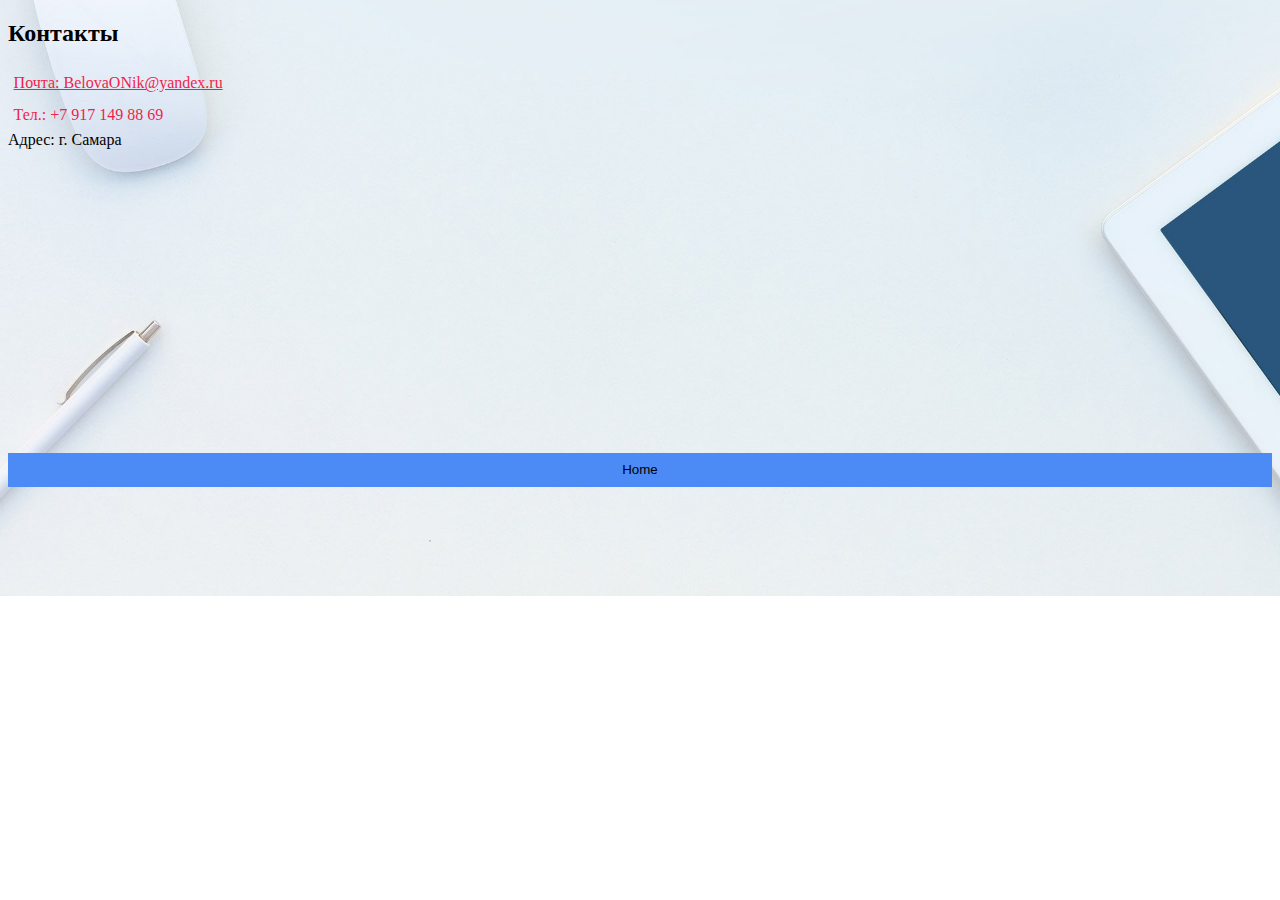
==== Contacks.html @ 874e9409 "First commit" ====
<!DOCTYPE html>
<html lang="en">
<head>
    <meta charset="UTF-8">
    <meta name="viewport" content="width=device-width, initial-scale=1.0">
    <title>Document</title>
    <link rel="stylesheet" href="./style/style2.css">
</head>
<body>
    <div class="bg">
        <h2>Контакты</h2>
        <a href="mailto:BelovaONik@yandex.ru" class="email">Почта: BelovaONik@yandex.ru</a> <br>
        <a href="tel: +79171498869" class="phone">Тел.: +7 917 149 88 69</a>        
        <div class="sity">Адрес: г. Самара <br>
            <iframe src="https://www.google.com/maps/embed?pb=!1m18!1m12!1m3!1d152742.66434899895!2d50.0332738268896!3d53.260794384501025!2m3!1f0!2f0!3f0!3m2!1i1024!2i768!4f13.1!3m3!1m2!1s0x416618e22bd879d3%3A0xba95cda9bb3a030b!2z0KHQsNC80LDRgNCwLCDQodCw0LzQsNGA0YHQutCw0Y8g0L7QsdC7Lg!5e0!3m2!1sru!2sru!4v1702115882525!5m2!1sru!2sru" width="500" height="300" style="border:0;" allowfullscreen="" loading="lazy" referrerpolicy="no-referrer-when-downgrade"></iframe>
        </div>
        <button onclick="document.location=`/index.html`">Home</button>
    </div>
    <script src="./script.js"></script>
</body>
</html>
---- style/style2.css ----
body {
  background-image: url(img-3.jpg);
  background-size: cover;
  background-repeat: no-repeat;
  background-position: center center;
}
button {
  background-color: #4c8af5;
  border: #4c8af5;
  line-height: 2rem;
  width: 100%;
}
ul {
  display: flex;
  flex-direction: row;
  align-content: center;
  justify-content: space-evenly;
  flex-wrap: wrap;
}
li {
  list-style-type: none;
  padding: 1.2rem;
  margin: 0.1rem;
  border: 0.03rem solid;
  border-radius: 14rem;
  border-color: #4c8af5;
  transition: all 0.3s ease-in-out;
}
li a {
  text-decoration: none;
  padding: 0.5rem;
}
li :hover {
  color: #f01f4c;
  font-weight: bold;
}
h2 {
  color: #000000;
}
img {
  width: 1.3rem;
}
a[href^="mailto:"] {
  font-size: 16px;
  line-height: 32px;
  color: #f01f4c;
  padding: 0.35rem;
}
a[href^="tel:"] {
  font-size: 16px;
  line-height: 32px;
  color: #f01f4c;
  text-decoration: none;
  padding: 0.35rem;
}
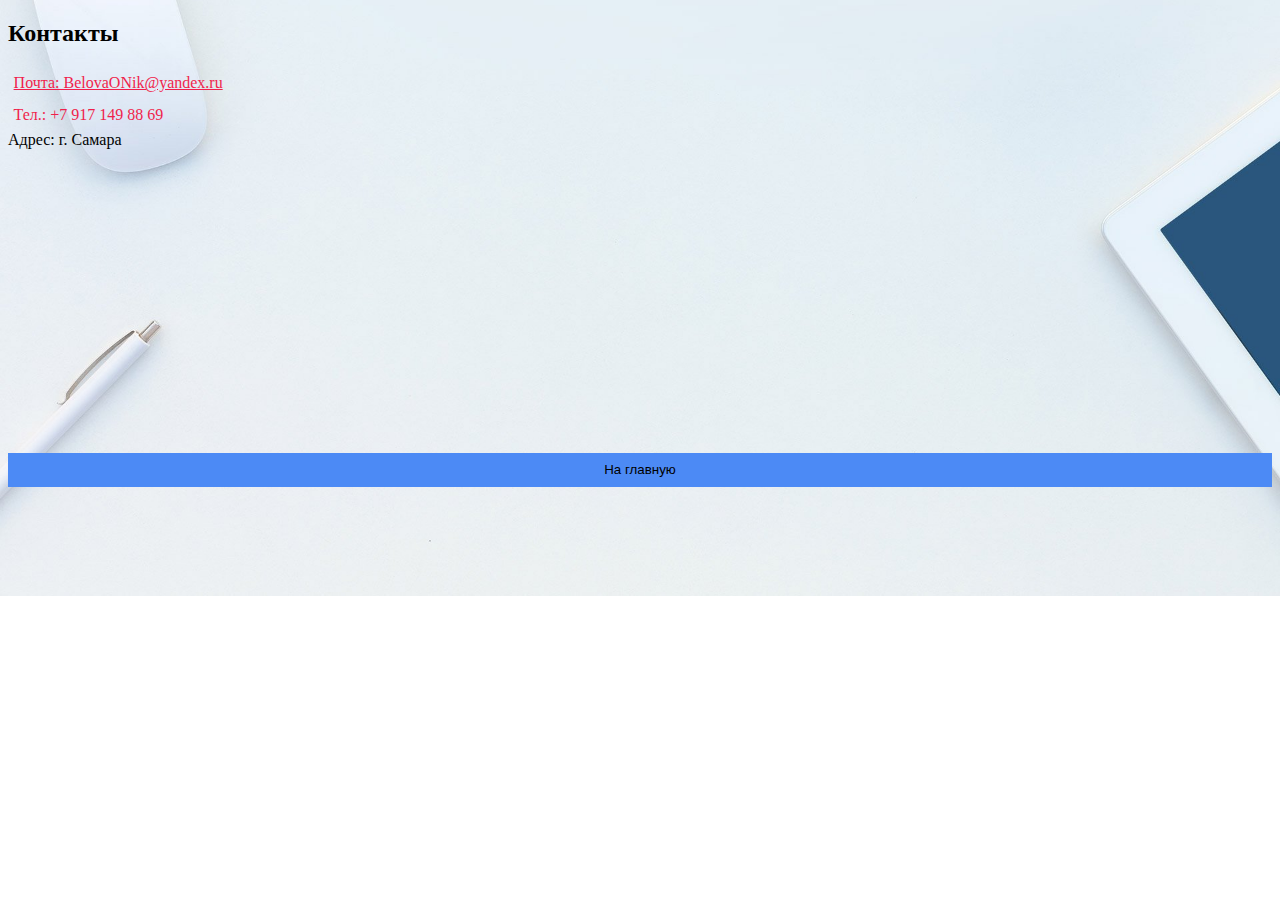
==== commit 44cfd6d3: "Itog" ====
--- a/Contacks.html
+++ b/Contacks.html
@@ -14,7 +14,7 @@
         <div class="sity">Адрес: г. Самара <br>
             <iframe src="https://www.google.com/maps/embed?pb=!1m18!1m12!1m3!1d152742.66434899895!2d50.0332738268896!3d53.260794384501025!2m3!1f0!2f0!3f0!3m2!1i1024!2i768!4f13.1!3m3!1m2!1s0x416618e22bd879d3%3A0xba95cda9bb3a030b!2z0KHQsNC80LDRgNCwLCDQodCw0LzQsNGA0YHQutCw0Y8g0L7QsdC7Lg!5e0!3m2!1sru!2sru!4v1702115882525!5m2!1sru!2sru" width="500" height="300" style="border:0;" allowfullscreen="" loading="lazy" referrerpolicy="no-referrer-when-downgrade"></iframe>
         </div>
-        <button onclick="document.location=`/index.html`">Home</button>
+        <button onclick="document.location=`/index.html`">На главную</button>
     </div>
     <script src="./script.js"></script>
 </body>
